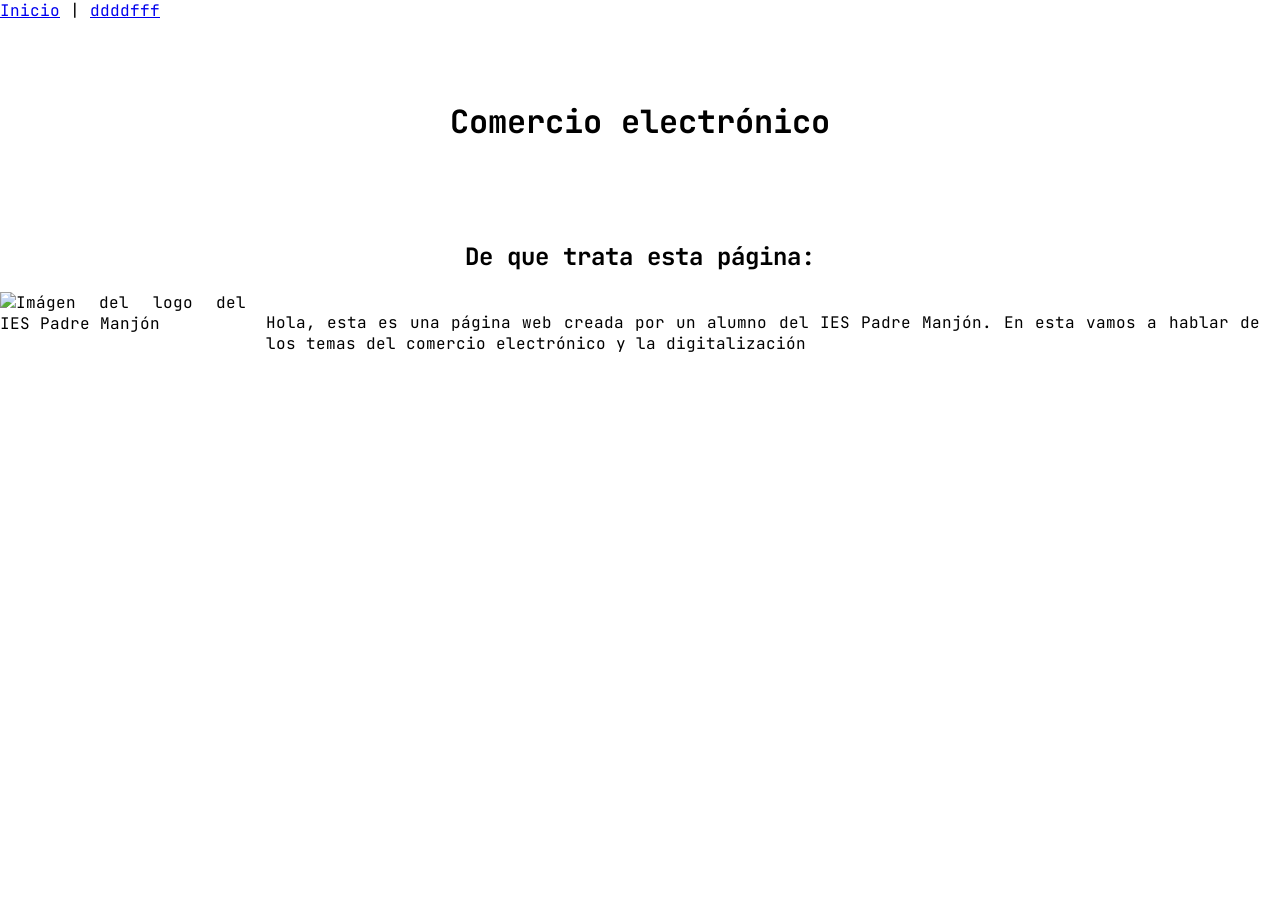
==== index.html @ f0ad592a "Update index.html" ====
<!DOCTYPE html>
<html>
  <header>
    <nav>
      <a href="https://jesporo.github.io/Digitalizacion4-ESO/">Inicio</a> |
      <a href="mail.google.com">ddddfff</a>
    </nav>
</header>
  <head>
    <title>Comércio electrónico</title>
    <link rel="stylesheet" href="styles.css" type="text/css">
    
    <link rel="preconnect" href="https://fonts.googleapis.com">
    <link rel="preconnect" href="https://fonts.gstatic.com" crossorigin>
    <link href="https://fonts.googleapis.com/css2?family=JetBrains+Mono:ital,wght@0,100..800;1,100..800&display=swap" rel="stylesheet">
  </head>
  <body>
    <div class="encabezado">
      <h1>Comercio electrónico</h1>
    </div>
    
    <h2>De que trata esta página:</h2>
    <div class="contenido">
      <img src="https://encrypted-tbn0.gstatic.com/images?q=tbn:ANd9GcQlWtRuKO0RHdG0Zx7rpQVMGb3xmv2MM5CumQ&s" alt="Imágen del logo del IES Padre Manjón">
      
      <p>Hola, esta es una página web creada por un alumno del IES Padre Manjón.
      En esta vamos a hablar de los temas del comercio electrónico y la digitalización</p>
      </div>
  </body>
</html>
---- styles.css ----
* {
  margin:0;
}

.encabezado {
  display: flex;
  justify-content: center;
  align-items: center;
  text-align: center;
  width: 100%;
  height: 200px;
  background-image: url('https://raw.githubusercontent.com/jesporo/Digitalizacion4-ESO/refs/heads/main/Haz%20una%20imagen%20del%20comercio%20electronico%20(1).jpg');
}

* {
    font-family: "JetBrains Mono", monospace;
}

h2 {
  padding: 20px;
  align-items: center;
  text-align: center;
}

.contenido {
  display: flex;
  justify-content: flex-start;
  text-align: justify;
}

.contenido p {
  padding: 20px;
}
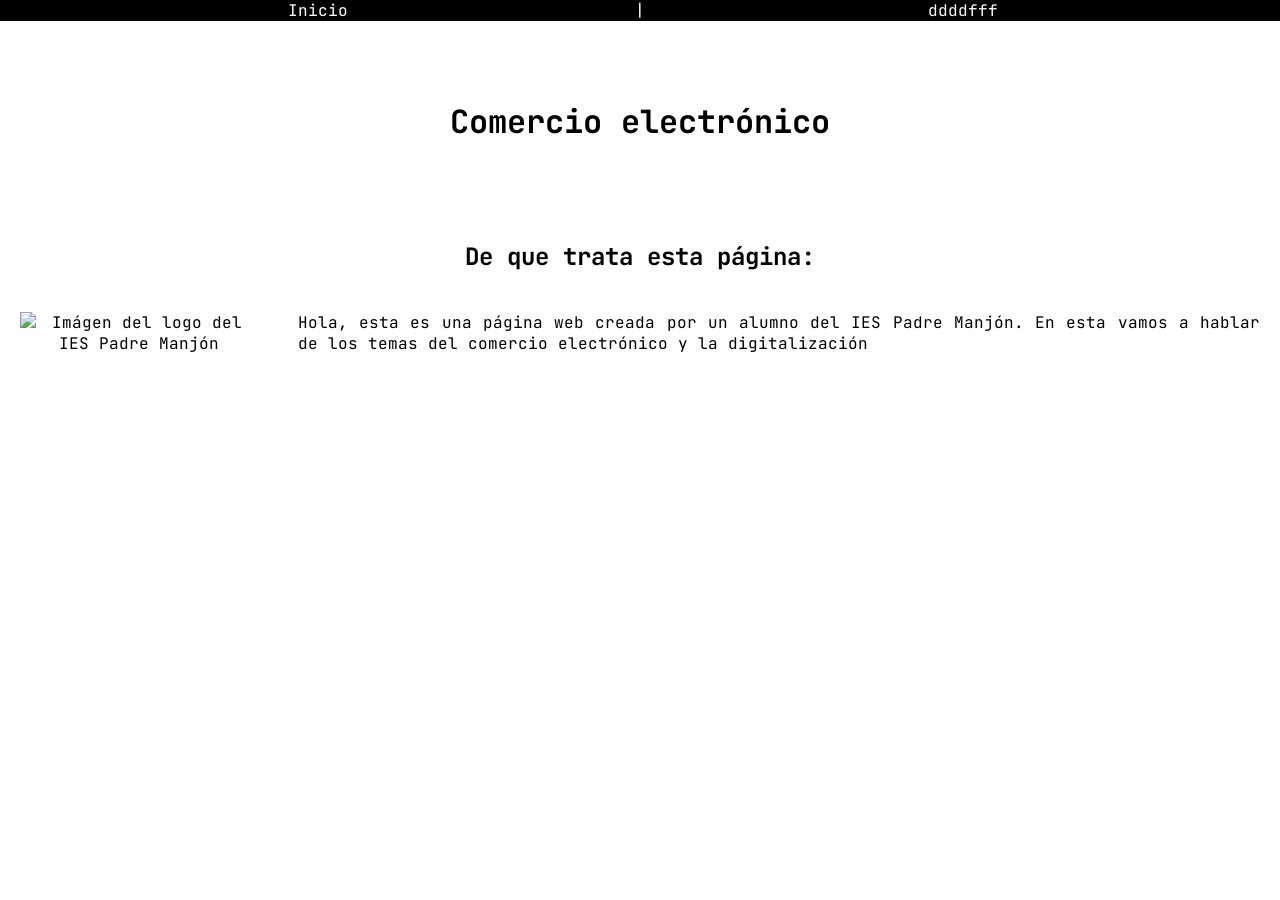
==== commit b23360d5: "Add background to menu" ====
--- a/index.html
+++ b/index.html
@@ -1,6 +1,6 @@
 <!DOCTYPE html>
 <html>
-  <header>
+  <header class="menu">
     <nav>
       <a href="https://jesporo.github.io/Digitalizacion4-ESO/">Inicio</a> |
       <a href="mail.google.com">ddddfff</a>
--- a/styles.css
+++ b/styles.css
@@ -12,11 +12,30 @@
   background-image: url('https://raw.githubusercontent.com/jesporo/Digitalizacion4-ESO/refs/heads/main/Haz%20una%20imagen%20del%20comercio%20electronico%20(1).jpg');
 }
 
+.menu * {
+  cursor: pointer;
+  all: unset;
+  display: flex;
+  justify-content: center;
+  align-items: center;
+  text-align: center;
+  width: 100%;
+}
+
+.menu {
+  background: black;
+  color: white;
+}
+
+nav *:hover {
+  cursor: pointer;
+}
+
 * {
     font-family: "JetBrains Mono", monospace;
 }
 
-h2 {
+h2, img {
   padding: 20px;
   align-items: center;
   text-align: center;
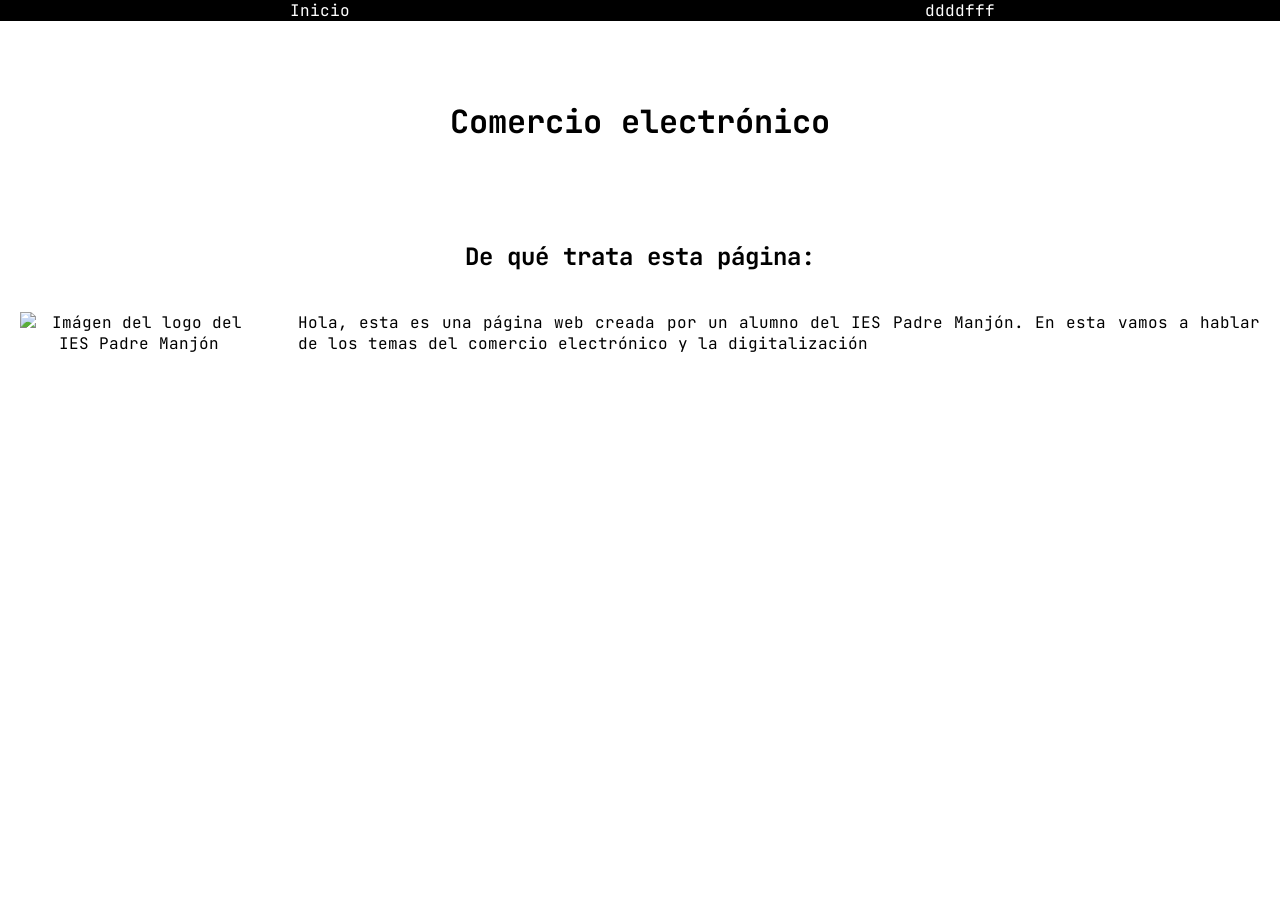
==== commit 1234e71b: "Update index.html" ====
--- a/index.html
+++ b/index.html
@@ -2,7 +2,7 @@
 <html>
   <header class="menu">
     <nav>
-      <a href="https://jesporo.github.io/Digitalizacion4-ESO/">Inicio</a> |
+      <a href="https://jesporo.github.io/Digitalizacion4-ESO/">Inicio</a>
       <a href="mail.google.com">ddddfff</a>
     </nav>
 </header>
@@ -19,7 +19,7 @@
       <h1>Comercio electrónico</h1>
     </div>
     
-    <h2>De que trata esta página:</h2>
+    <h2>De qué trata esta página:</h2>
     <div class="contenido">
       <img src="https://encrypted-tbn0.gstatic.com/images?q=tbn:ANd9GcQlWtRuKO0RHdG0Zx7rpQVMGb3xmv2MM5CumQ&s" alt="Imágen del logo del IES Padre Manjón">
       
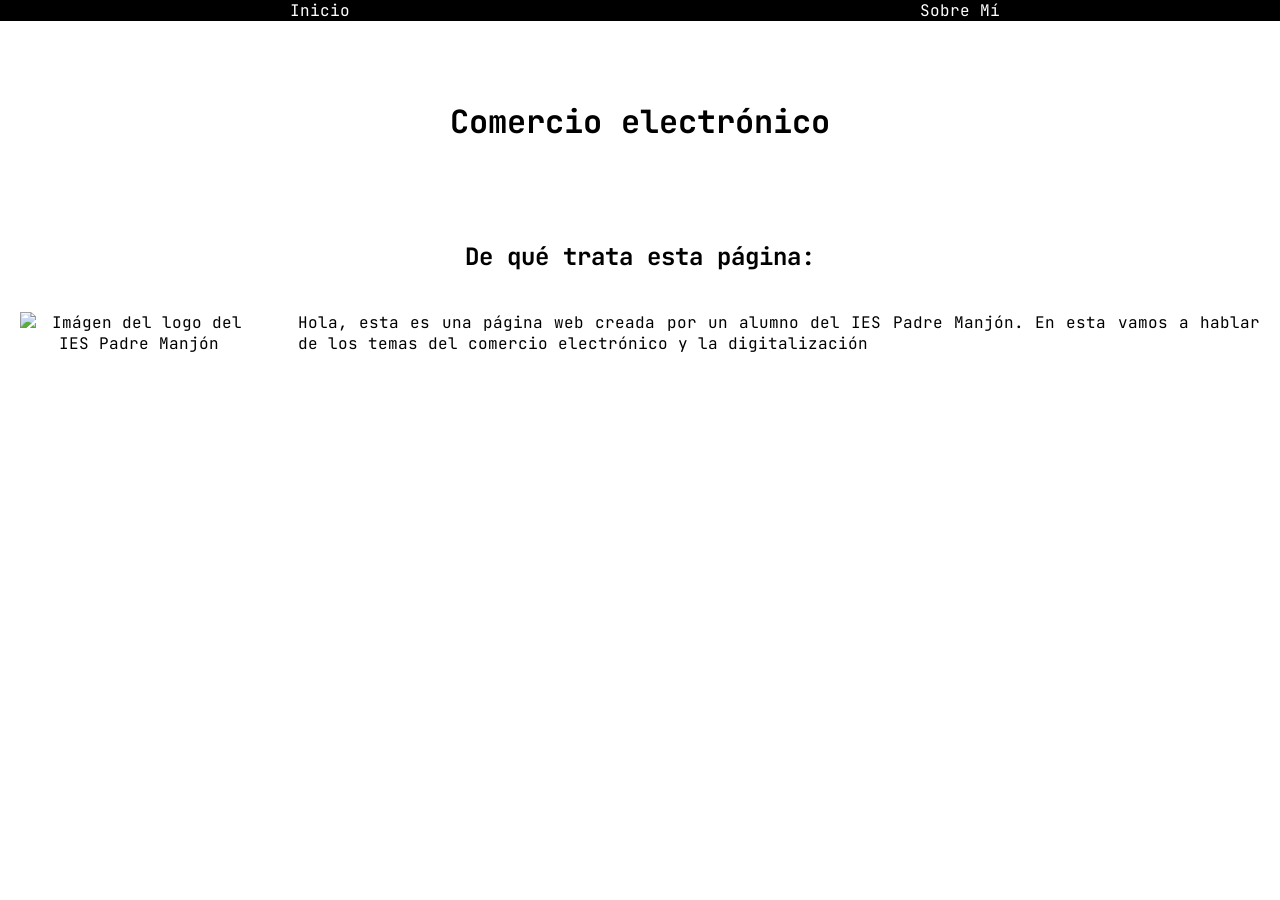
==== commit 3c69e29a: "Update index.html" ====
--- a/index.html
+++ b/index.html
@@ -3,9 +3,9 @@
   <header class="menu">
     <nav>
       <a href="https://jesporo.github.io/Digitalizacion4-ESO/">Inicio</a>
-      <a href="mail.google.com">ddddfff</a>
+      <a href="sobremi.html">Sobre Mí</a>
     </nav>
-</header>
+  </header>
   <head>
     <title>Comércio electrónico</title>
     <link rel="stylesheet" href="styles.css" type="text/css">
--- a/styles.css
+++ b/styles.css
@@ -35,7 +35,7 @@
     font-family: "JetBrains Mono", monospace;
 }
 
-h2, img {
+h1, h2, img {
   padding: 20px;
   align-items: center;
   text-align: center;
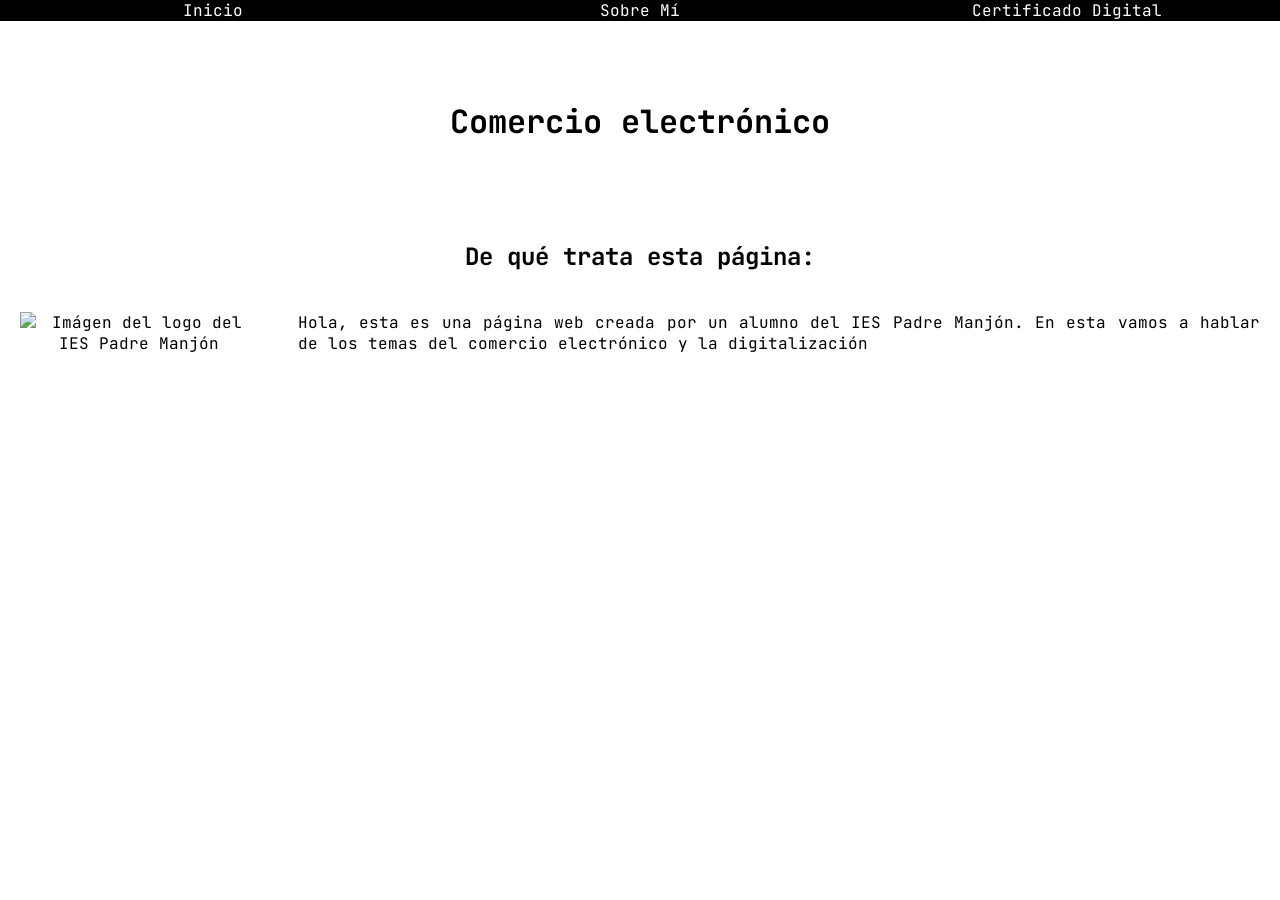
==== commit d2b48343: "Update index.html" ====
--- a/index.html
+++ b/index.html
@@ -4,6 +4,7 @@
     <nav>
       <a href="https://jesporo.github.io/Digitalizacion4-ESO/">Inicio</a>
       <a href="sobremi.html">Sobre Mí</a>
+      <a href="certificado.html">Certificado Digital</a>
     </nav>
   </header>
   <head>
--- a/styles.css
+++ b/styles.css
@@ -50,3 +50,4 @@
 .contenido p {
   padding: 20px;
 }
+
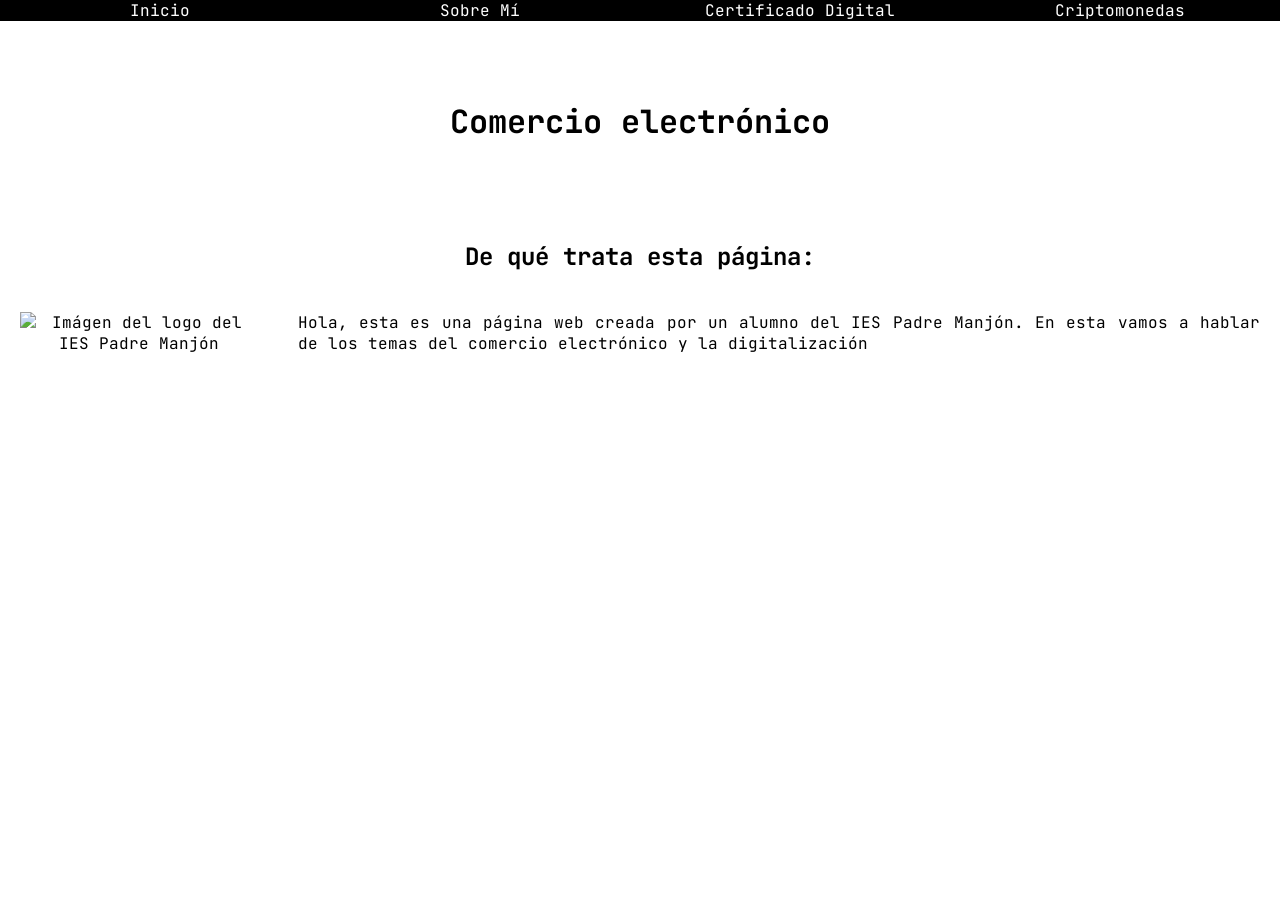
==== commit 11e6bcb8: "Actividad 6.3" ====
--- a/index.html
+++ b/index.html
@@ -5,6 +5,7 @@
       <a href="https://jesporo.github.io/Digitalizacion4-ESO/">Inicio</a>
       <a href="sobremi.html">Sobre Mí</a>
       <a href="certificado.html">Certificado Digital</a>
+      <a href="cripto.html">Criptomonedas</a>
     </nav>
   </header>
   <head>
--- a/styles.css
+++ b/styles.css
@@ -10,6 +10,17 @@
   width: 100%;
   height: 200px;
   background-image: url('https://raw.githubusercontent.com/jesporo/Digitalizacion4-ESO/refs/heads/main/Haz%20una%20imagen%20del%20comercio%20electronico%20(1).jpg');
+}
+
+.encabezado2 {
+  color: white;
+  display: flex;
+  justify-content: center;
+  align-items: center;
+  text-align: center;
+  width: 100%;
+  height: 200px;
+  background-image: url('https://raw.githubusercontent.com/jesporo/Digitalizacion4-ESO/refs/heads/main/vertical-closeup-shot-many-cryptocurrency-coins.jpg');
 }
 
 .menu * {
@@ -37,7 +48,7 @@
 
 h1, h2, img {
   padding: 20px;
-  align-items: center;
+  /*align-items: center;*/
   text-align: center;
 }
 
@@ -51,3 +62,6 @@
   padding: 20px;
 }
 
+.contenido2 {
+  padding: 20px;
+}
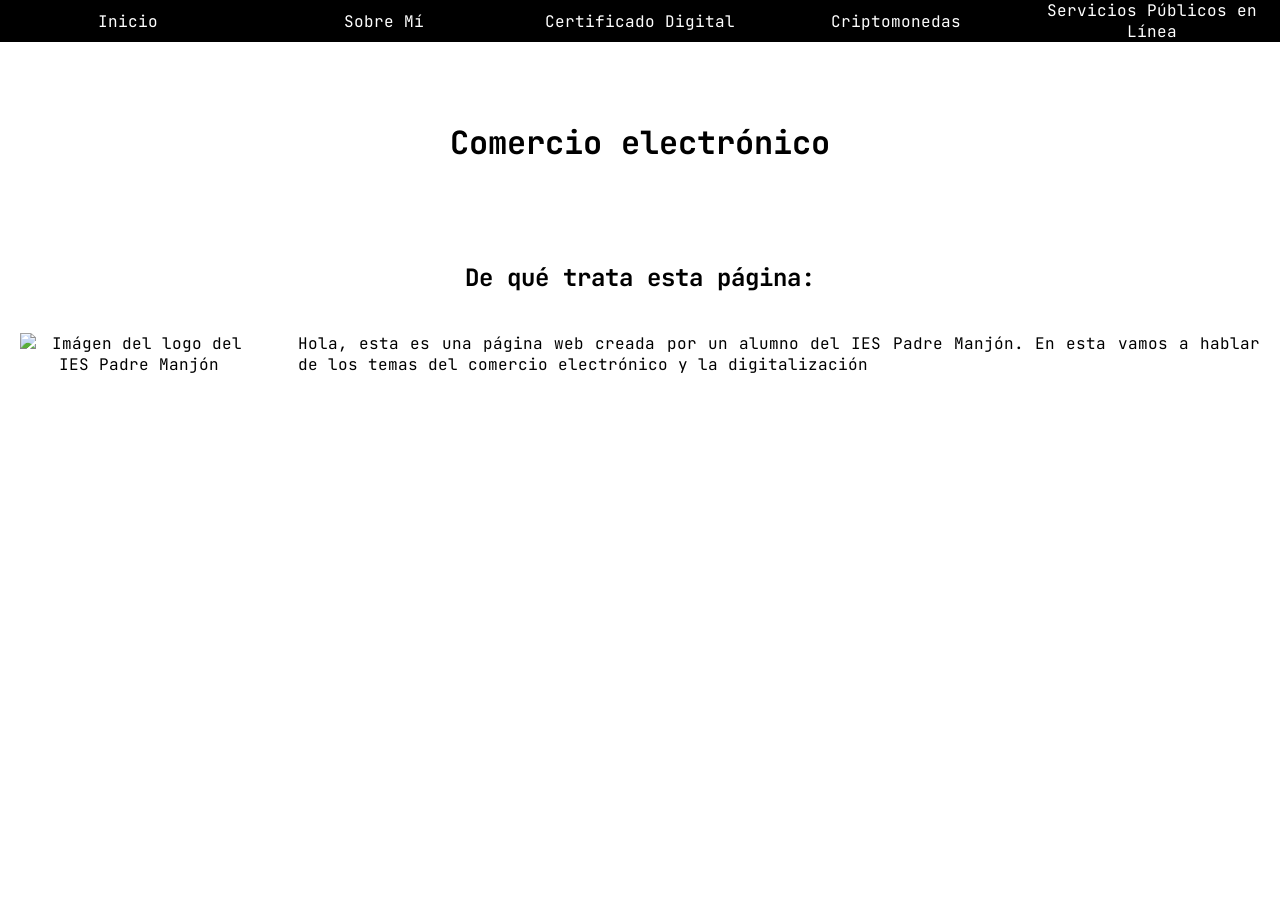
==== commit 6a3c12f5: "Update index.html" ====
--- a/index.html
+++ b/index.html
@@ -6,6 +6,7 @@
       <a href="sobremi.html">Sobre Mí</a>
       <a href="certificado.html">Certificado Digital</a>
       <a href="cripto.html">Criptomonedas</a>
+      <a href="ServiciosPublicosenLinea.html">Servicios Públicos en Línea</a>
     </nav>
   </header>
   <head>
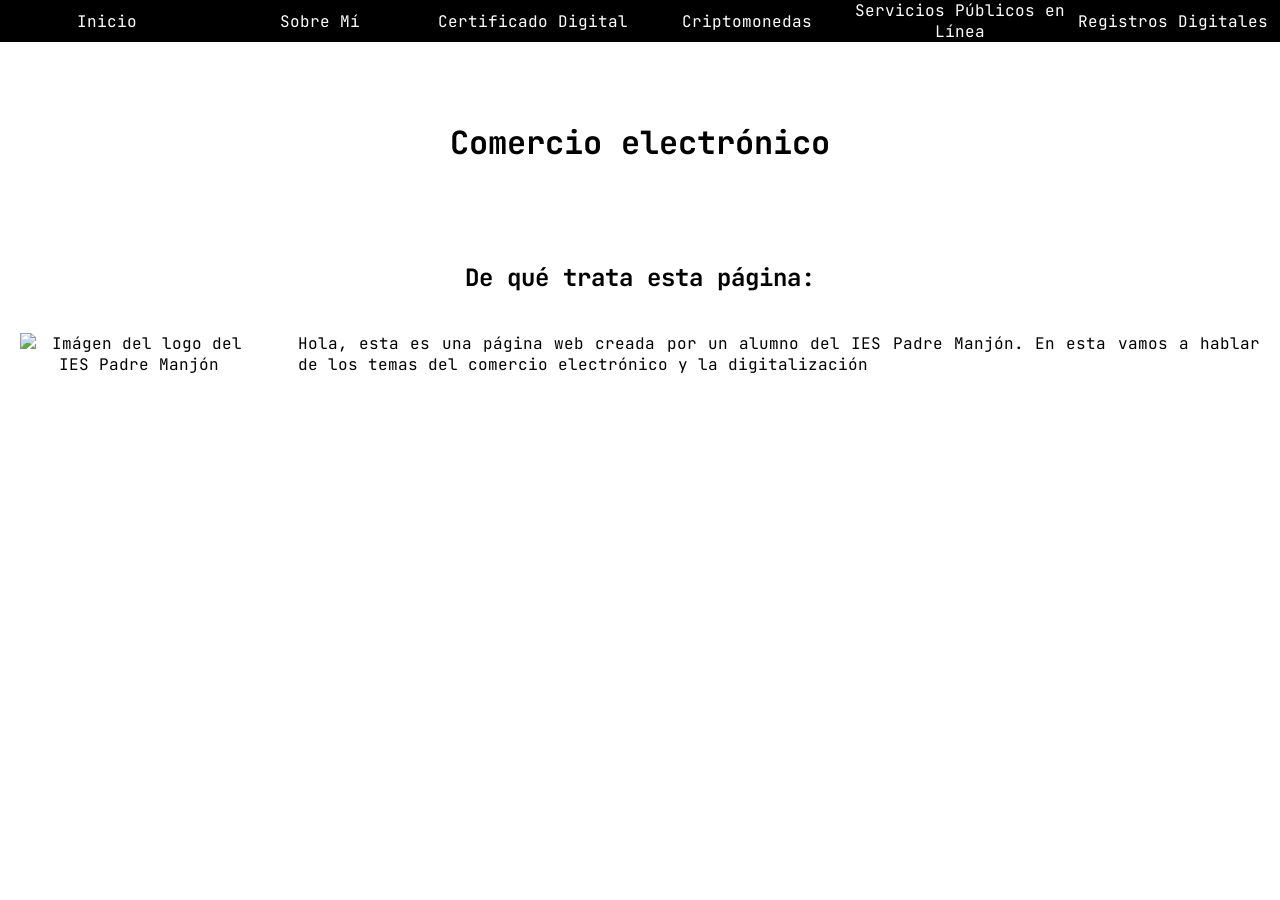
==== commit 91316087: "Update index.html" ====
--- a/index.html
+++ b/index.html
@@ -7,6 +7,7 @@
       <a href="certificado.html">Certificado Digital</a>
       <a href="cripto.html">Criptomonedas</a>
       <a href="ServiciosPublicosenLinea.html">Servicios Públicos en Línea</a>
+      <a href="registrosDigitales.html">Registros Digitales</a>
     </nav>
   </header>
   <head>
--- a/styles.css
+++ b/styles.css
@@ -62,6 +62,15 @@
   padding: 20px;
 }
 
+
+th, td{
+  text-align: left;
+  border-width: 1px;
+  border-color: black;
+  border-style: solid;
+  border-collapse: collapse;
+}
+
 .contenido2 {
   padding: 20px;
 }
